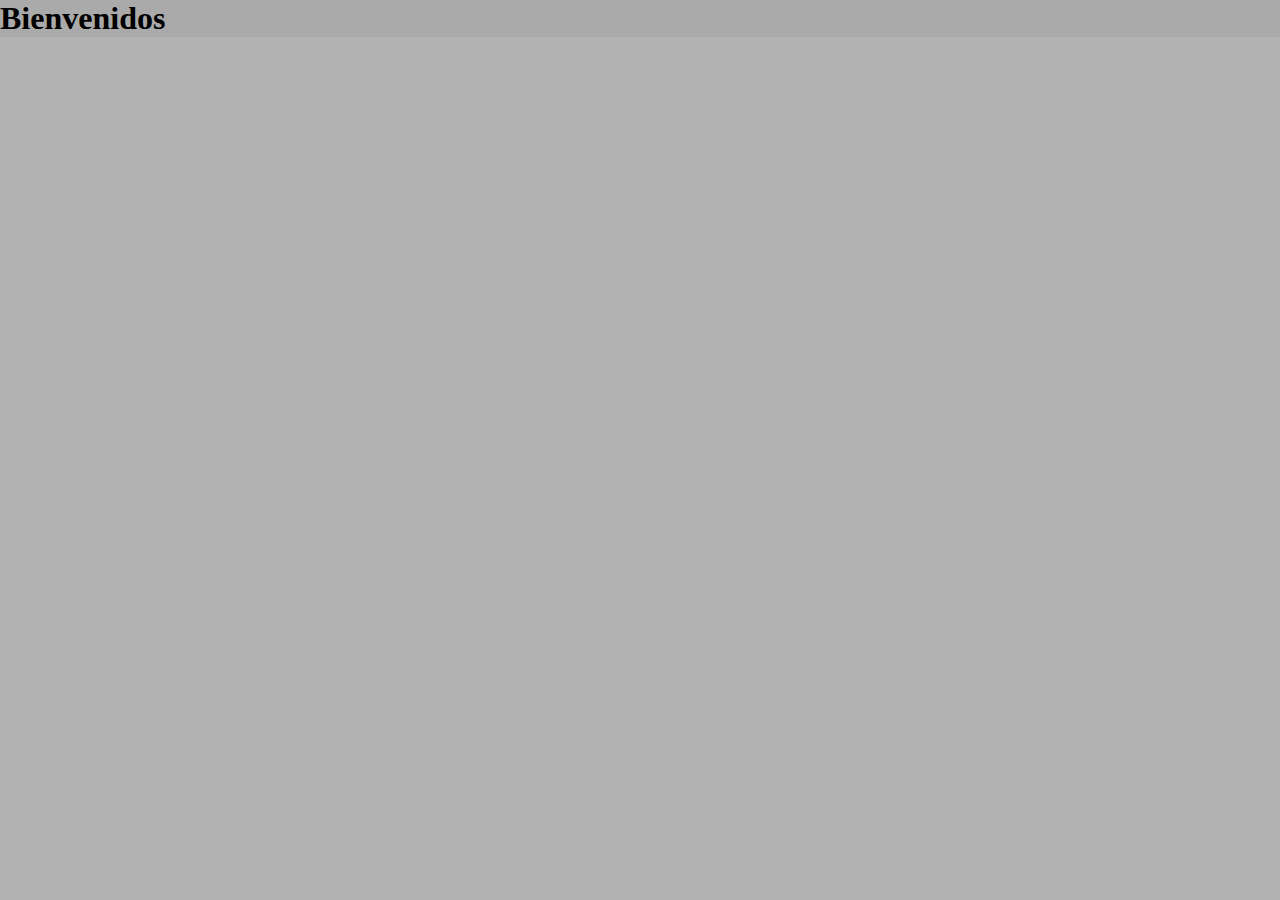
==== index.html @ 08fdae9a "primer commit" ====
<!DOCTYPE html>
<html lang="en">
<head>
    <meta charset="UTF-8">
    <meta name="viewport" content="width=device-width, initial-scale=1.0">
    <title>Farfatti</title>
    <link rel="stylesheet" href="/assets/style.css">
</head>
<body>
    <h1>Bienvenidos</h1>
    
</body>
</html>
---- assets/style.css ----
*{
    margin: 0;
    padding: 0;    
    background-color: rgba(170, 170, 170, 0.904);
}
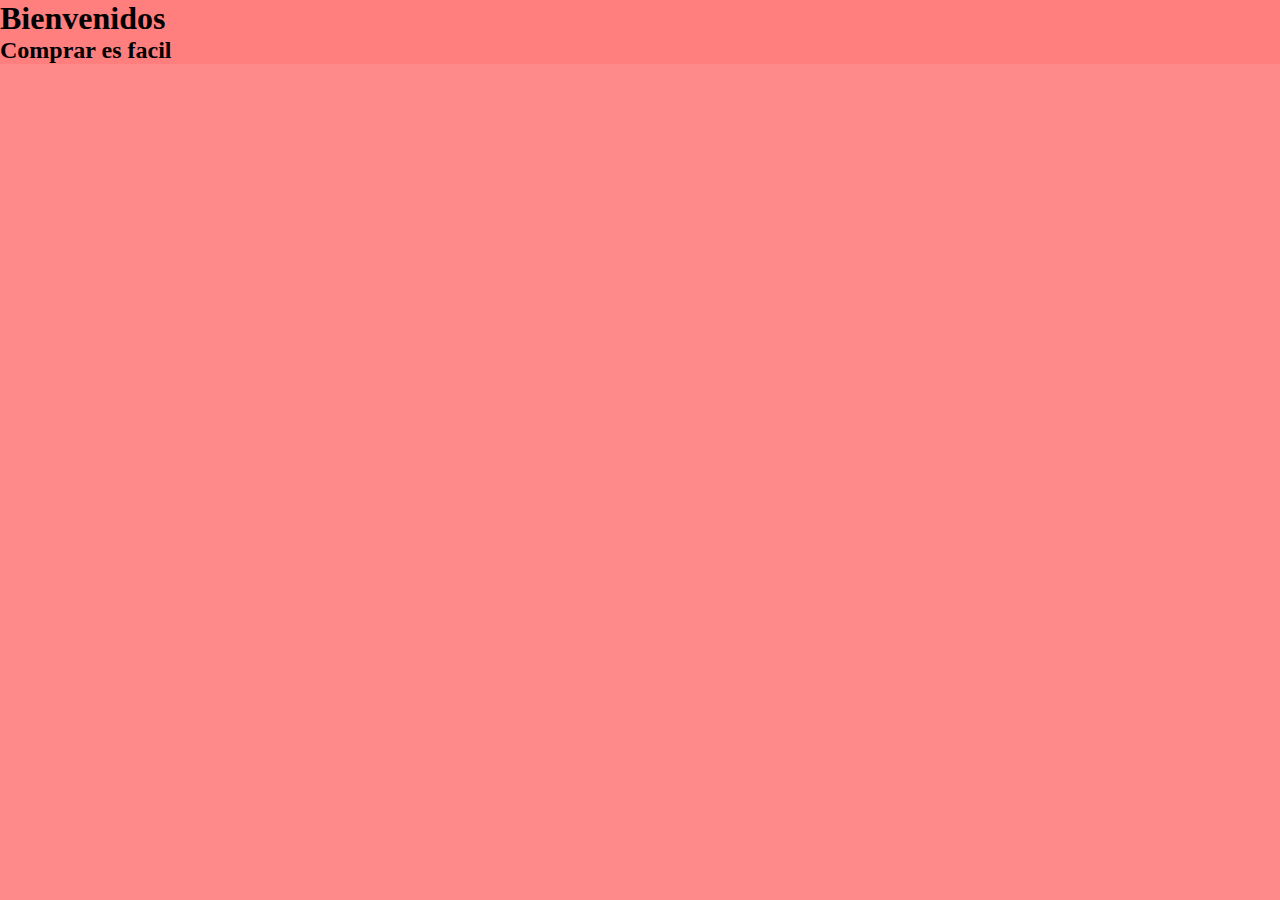
==== commit 1b8205ac: "segundo commit" ====
--- a/index.html
+++ b/index.html
@@ -8,6 +8,7 @@
 </head>
 <body>
     <h1>Bienvenidos</h1>
+    <h2>Comprar es facil</h2>
     
 </body>
 </html>--- a/assets/style.css
+++ b/assets/style.css
@@ -1,5 +1,5 @@
 *{
     margin: 0;
     padding: 0;    
-    background-color: rgba(170, 170, 170, 0.904);
+    background-color: rgba(255, 126, 126, 0.904);
 }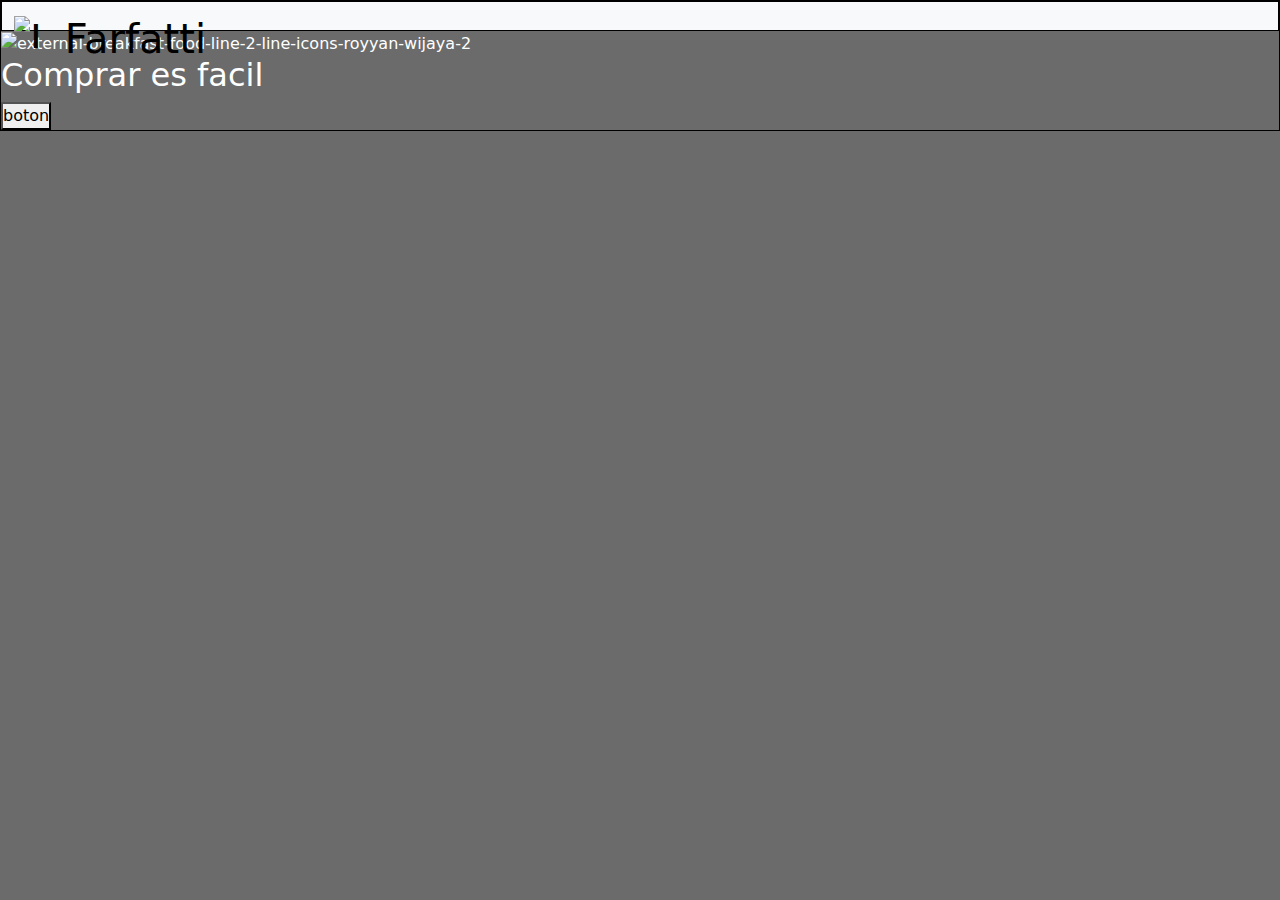
==== commit 83798f41: "segundo commit, agrego PAGES" ====
--- a/index.html
+++ b/index.html
@@ -1,14 +1,33 @@
 <!DOCTYPE html>
-<html lang="en">
+<html lang="en,es" >
 <head>
     <meta charset="UTF-8">
     <meta name="viewport" content="width=device-width, initial-scale=1.0">
-    <title>Farfatti</title>
+    <link href="https://cdn.jsdelivr.net/npm/bootstrap@5.3.3/dist/css/bootstrap.min.css" rel="stylesheet" integrity="sha384-QWTKZyjpPEjISv5WaRU9OFeRpok6YctnYmDr5pNlyT2bRjXh0JMhjY6hW+ALEwIH" crossorigin="anonymous">
+    <title>Farfatti | Cada compra, un mundo.</title>
     <link rel="stylesheet" href="/assets/style.css">
+    <link rel="shortcut icon" href="https://img.icons8.com/color/96/noodles.png" type="image/x-icon">
 </head>
 <body>
-    <h1>Bienvenidos</h1>
+    <nav class="navbar bg-body-tertiary">
+        <div class="container-fluid">
+          <a class="navbar-brand" href="#">
+            <h1>
+            <img src="https://img.icons8.com/external-line-icons-royyan-wijaya/64/external-breakfast-food-line-2-line-icons-royyan-wijaya-2.png" alt="Logo" width="38" height="32" class="d-inline-block align-text-top">
+            Farfatti
+            </h1>
+          </a>
+        </div>
+      </nav>
+
+    <img width="64" height="64" src="https://img.icons8.com/external-line-icons-royyan-wijaya/64/external-breakfast-food-line-2-line-icons-royyan-wijaya-2.png" alt="external-breakfast-food-line-2-line-icons-royyan-wijaya-2"/>
     <h2>Comprar es facil</h2>
     
+    <a href="/pages/aire-acondicionado.html">
+        <button> boton </button>
+    </a>
+
+
+    <script src="https://cdn.jsdelivr.net/npm/bootstrap@5.3.3/dist/js/bootstrap.bundle.min.js" integrity="sha384-YvpcrYf0tY3lHB60NNkmXc5s9fDVZLESaAA55NDzOxhy9GkcIdslK1eN7N6jIeHz" crossorigin="anonymous"></script>
 </body>
 </html>--- a/assets/style.css
+++ b/assets/style.css
@@ -1,5 +1,21 @@
 *{
     margin: 0;
     padding: 0;    
-    background-color: rgba(255, 126, 126, 0.904);
+    /* background-color: rgba(255, 173, 173, 0.904); */
+    text-decoration: none;
+}
+
+body{
+    border: 1px black solid;
+
+    background-color: rgb(107, 107, 107);
+    color: white;
+}
+
+nav{
+    margin-top: 0;
+    padding-bottom: 10px;
+    text-align: center;
+    height: 30px;
+    border: 1px black solid;
 }